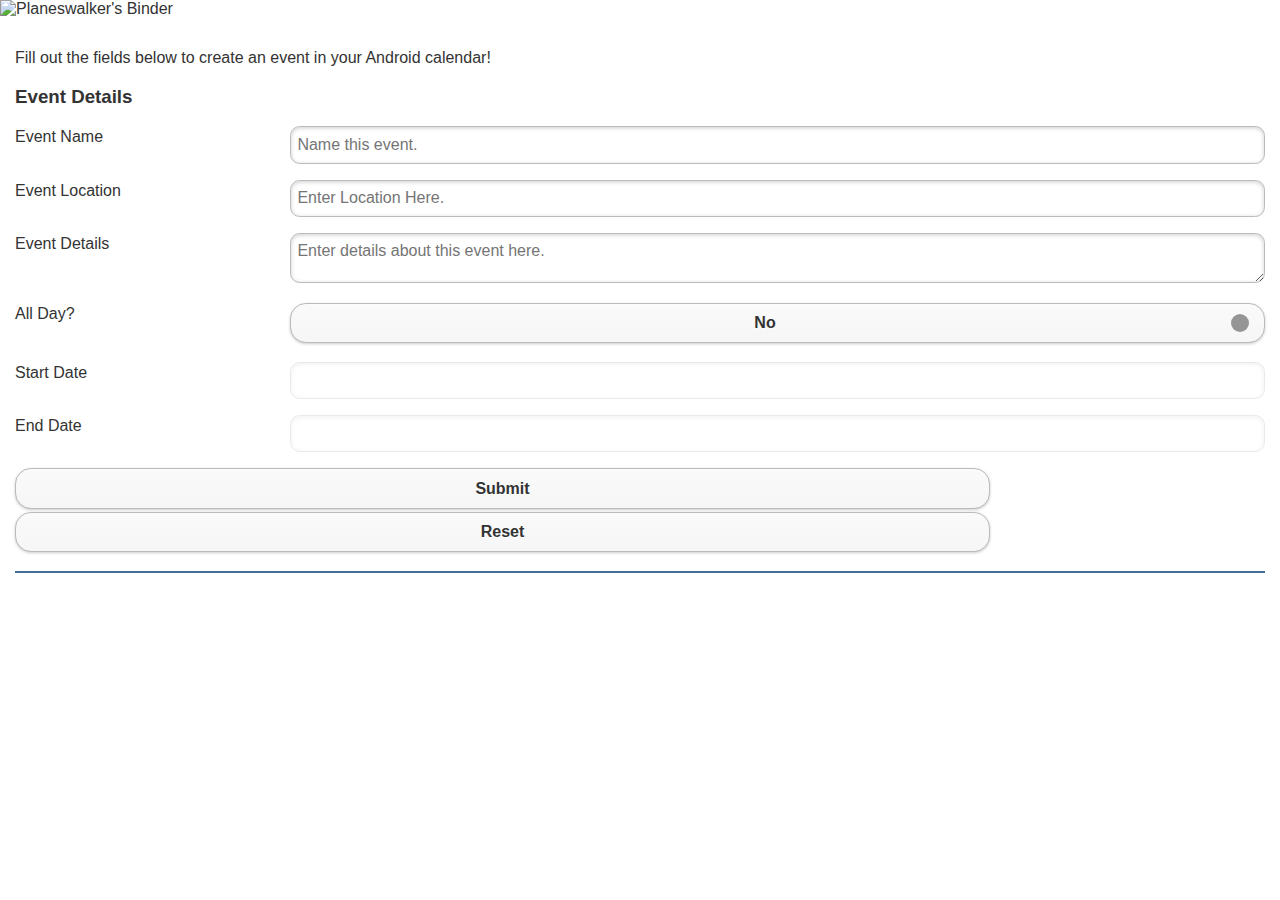
==== QuickCal/assets/index.html @ 40b00a08 "Webview loads. Need to add JS integration and intents tomorrow." ====
<!DOCTYPE html>
<!--Scott Caruso-->
<!--MDF3 1309->
<!--Week 4 Assignment -->

<html>
	<head>
		<title>QuickCal - Web Form</title>
		<meta name="description" content="The form that allows user input for the QuickCal Android application." />
		<meta name="keywords" content="calendar, calendar application" />
		<meta name="robots" content="index, follow" />
		<meta name="author" content="Scott Caruso" />
		<meta name="viewport" content="user-scalable=no, width=device-width" />
		<meta name="viewport" content="target-densitydpi=device-dpi" />
		<meta name="HandheldFriendly" content="True">
		<meta name="MobileOptimized" content="320"/>
		<meta charset="utf-8" />
        <link href="css/styles.css" rel="stylesheet" />	

		<!-- REMINDER FROM JQ Template: Mobile IE needs ClearType for smoothing fonts -->
		<meta http-equiv="cleartype" content="on">
	
		<!-- JQ TEMPLATE - StyleSheets under here -->
		<link rel="stylesheet" href="jquery_mobile_1_3_2_min.css" />
		<!-- JQ TEMPLATE - JavaScript is normally at the end of the body, except for Modernizr which enables HTML5 elements & feature detects -->
		<script src="modernizr_custom_min.js"></script>
		<!-- JQUuery Mobile Links -->
		<script src="jquery_1_10_2_min.js"></script>
		<script src="jquery_mobile_1_3_2_min.js"></script>
	</head>
	
	<body>
		<div data-role="page" id="home" data-theme="d">
	        <header>
	            <img src="img/mainlogo.png" alt="Planeswalker's Binder">
			</header>

			<div data-role="content" id="display">
				<p>Fill out the fields below to create an event in your Android calendar!</p>
				<form action="" method="post" id="addcardform">
					<div data-role="fieldcontain" class="infoclasses">
						<div data-role="fieldcontain" class="formfield">
							<h3>Event Details</h3>
							<label for="eventname">Event Name</label>
							<input type="text" name="eventname" id="eventname" class="required" placeholder="Name this event.">
						</div>
						<div data-role="fieldcontain" class="formfield">
							<label for="location">Event Location</label>
							<input type="text" name="location" id="location" class="required" placeholder="Enter Location Here.">
						</div>
						<div data-role="fieldcontain" class="formfield">
							<label for="details">Event Details</label>
							<textarea id="details" placeholder="Enter details about this event here."></textarea>
						</div>
						<div data-role="fieldcontain" class="formfield">
							<label for="allday">All Day?</label>
							<select id="allday" name="allday" class="required" onchange="enableDatePickers()">
								<optgroup label="Is this an all-day event?">
								<option value="Yes">Yes</option>
								<option value="No" selected>No</option>
							</select>
						</div>
						<div data-role="fieldcontain" class="formfield">
							<label for="starttime">Start Date</label>
							<input type="datetime" name="starttime" id="starttime" disabled />
						</div>
						<div data-role="fieldcontain" class="formfield">
							<label for="endtime">End Date</label>
							<input type="datetime" name="endtime" id="endtime" disabled />
						</div>

					<div class="buttons">
						<input type="submit" id="submit" value="Submit" />
						<input type="reset" value="Reset" id="reset" />
					</div>
				</form>
			</div>

			<div data-role="footer" data-id="mainnav" data-theme="b">

			</div>
		</div> <!-- Main Page-->
		
		<script src="homepage.js" type="text/javascript"></script>
	</body>
</html>
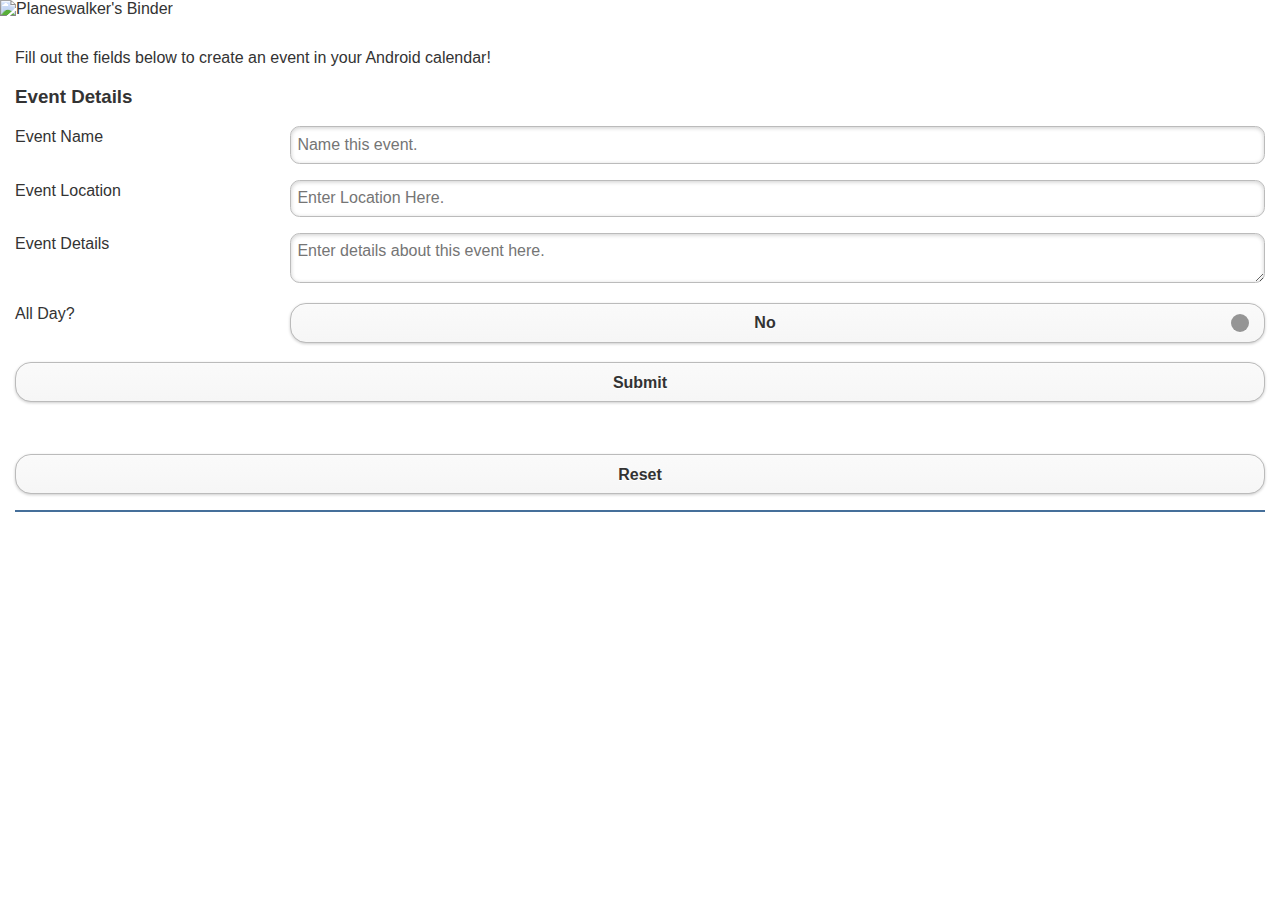
==== commit 33fee26b: "Basic Android handling." ====
--- a/QuickCal/assets/index.html
+++ b/QuickCal/assets/index.html
@@ -54,24 +54,27 @@
 						</div>
 						<div data-role="fieldcontain" class="formfield">
 							<label for="allday">All Day?</label>
-							<select id="allday" name="allday" class="required" onchange="enableDatePickers()">
+							<select id="allday" name="allday" class="required">
 								<optgroup label="Is this an all-day event?">
 								<option value="Yes">Yes</option>
 								<option value="No" selected>No</option>
 							</select>
 						</div>
-						<div data-role="fieldcontain" class="formfield">
+						<!-- <div data-role="fieldcontain" class="formfield">
 							<label for="starttime">Start Date</label>
 							<input type="datetime" name="starttime" id="starttime" disabled />
 						</div>
 						<div data-role="fieldcontain" class="formfield">
 							<label for="endtime">End Date</label>
 							<input type="datetime" name="endtime" id="endtime" disabled />
-						</div>
+						</div> -->
 
 					<div class="buttons">
-						<input type="submit" id="submit" value="Submit" />
-						<input type="reset" value="Reset" id="reset" />
+						<center>
+							<input type="button" id="submit" value="Submit" />
+							<br><br>
+							<input type="button" value="Reset" id="reset" />
+						</center>
 					</div>
 				</form>
 			</div>
